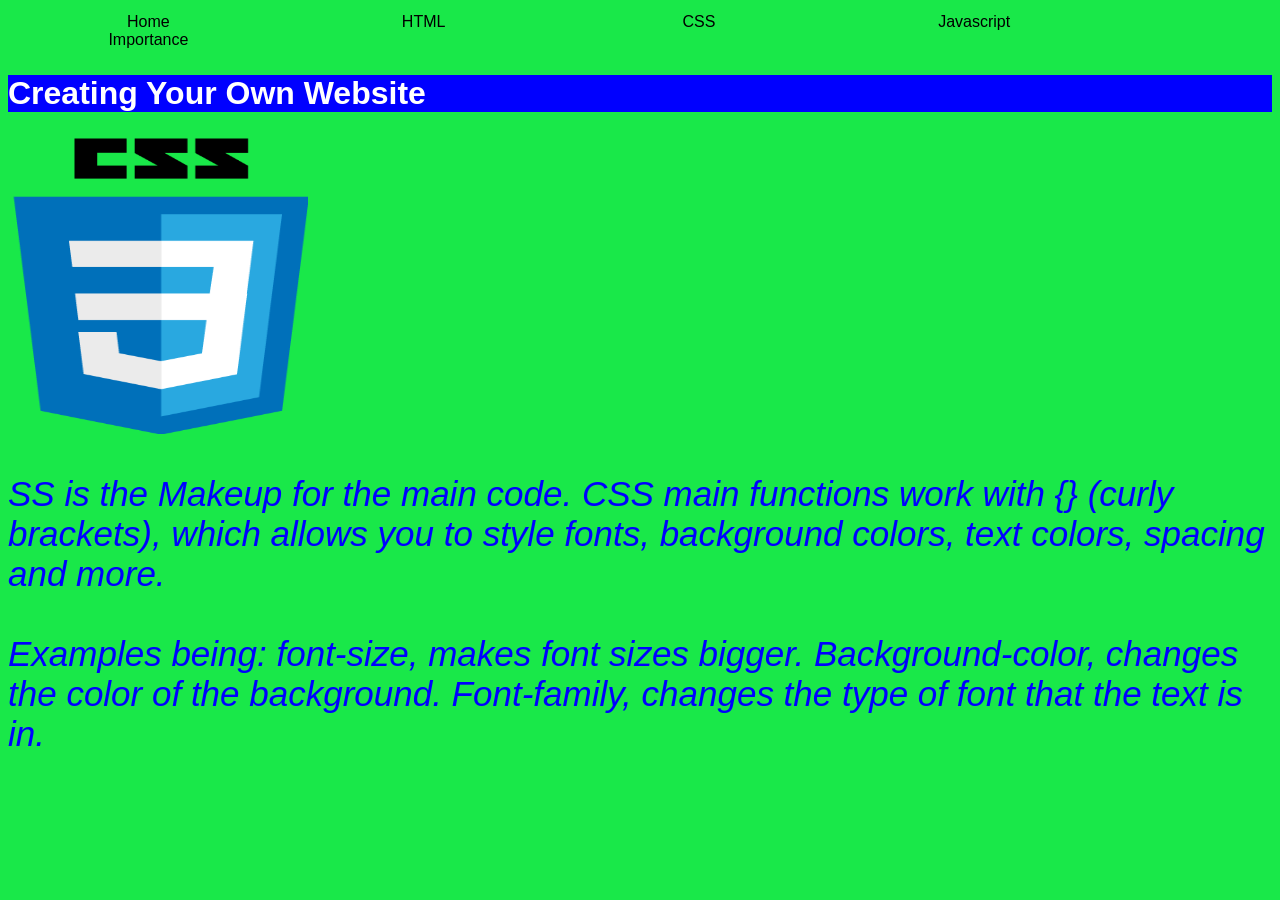
==== Public Pain/css.html @ 1a460ce5 "Anything" ====
<!DOCTYPE html>
<html>
  <head>
    <title>Creating You Own Website</title>
    <link href="style.css" rel="stylesheet" type="text/css" />
    <script src="script.js"></script>
    <style>
      body {
        background-color: #19e849;
      }    
    </style>
  </head>
  <body>
    <nav id="flex">
      <a href="index.html">Home</a>
      <a href="html.html">HTML</a>
      <a href="css.html">CSS</a>
      <a href="js.html">Javascript</a>
      <a href="importance.html">Importance</a>
    </nav>
    <div class="banner">
      <h1>Creating Your Own Website</h1>
    </div>
    <div class="main">
       <img src="webicons2.png" style="width: 300px; height: 300px;">
      <p class="paragraphone">
       SS is the Makeup for the main code. CSS main functions work with {} (curly brackets), which allows you to style fonts, background colors, text colors, spacing and more.
       <br>
       <br>
       Examples being: font-size, makes font sizes bigger. Background-color, changes the color of the background. Font-family, changes the type of font that the text is in.

      </p>
    </div>

  </body>
</html>
---- Public Pain/style.css ----
nav{
  padding:5px
}
nav a{
  color:black;
  margin:0 10px 0 10px;
  display:inline-block;
  width:20%;
  text-align:center;
}

* {
  font-family: Arial, sans-serif;
} 
nav a {
  text-decoration: none;
}
nav a:hover {
  border-bottom: 2px solid black;
}
.banner {
  background-color: blue;
  color: white;
}
.main {
  font-size: 18px;
  color: blue;
}
#flex {
  justify-content: flex;
}
.paragraphone {
  font-size: 35px;
  font-style: italic;
}
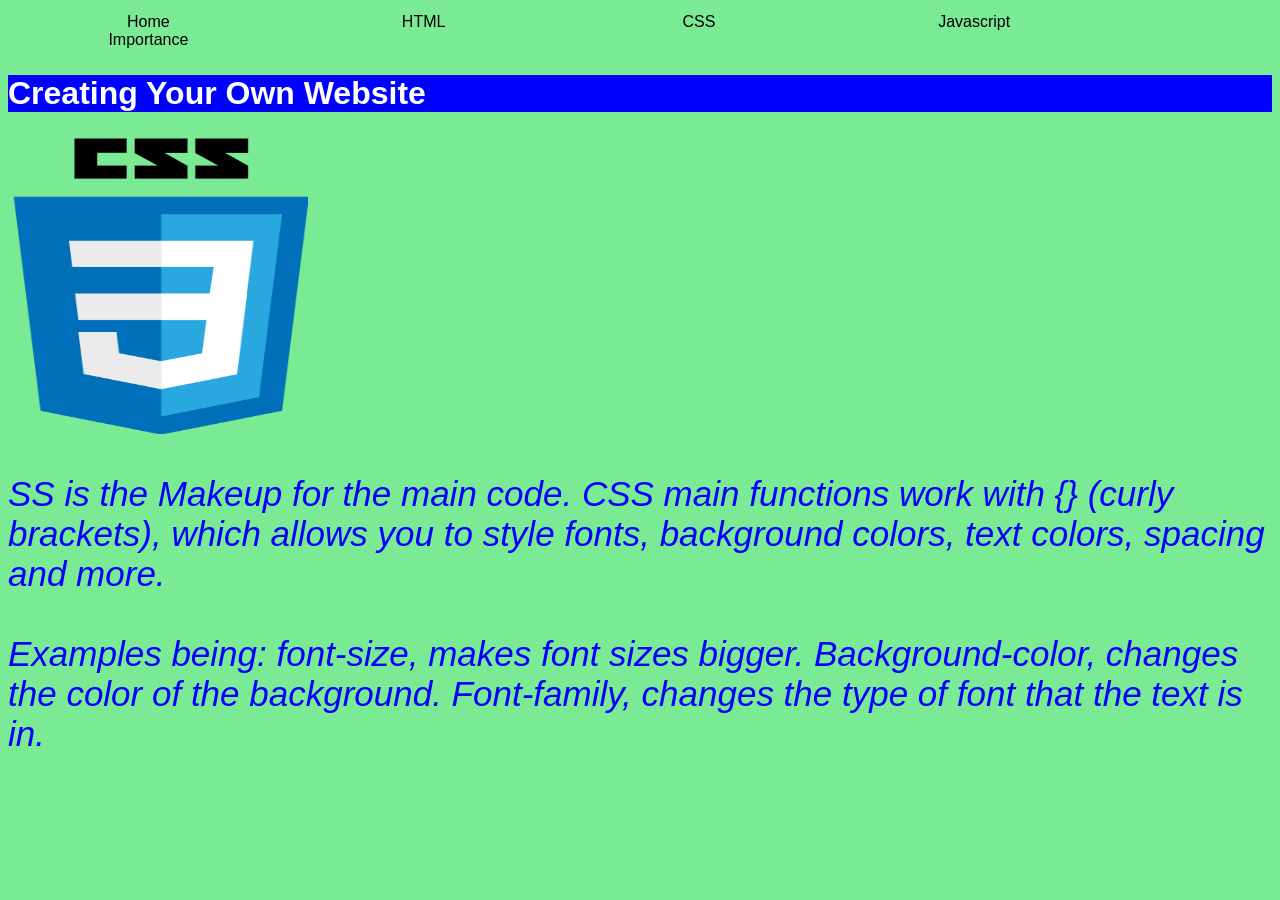
==== commit 7e47717e: "riejsnbv" ====
--- a/Public Pain/css.html
+++ b/Public Pain/css.html
@@ -6,7 +6,7 @@
     <script src="script.js"></script>
     <style>
       body {
-        background-color: #19e849;
+        background-color: #7aeb94;
       }    
     </style>
   </head>
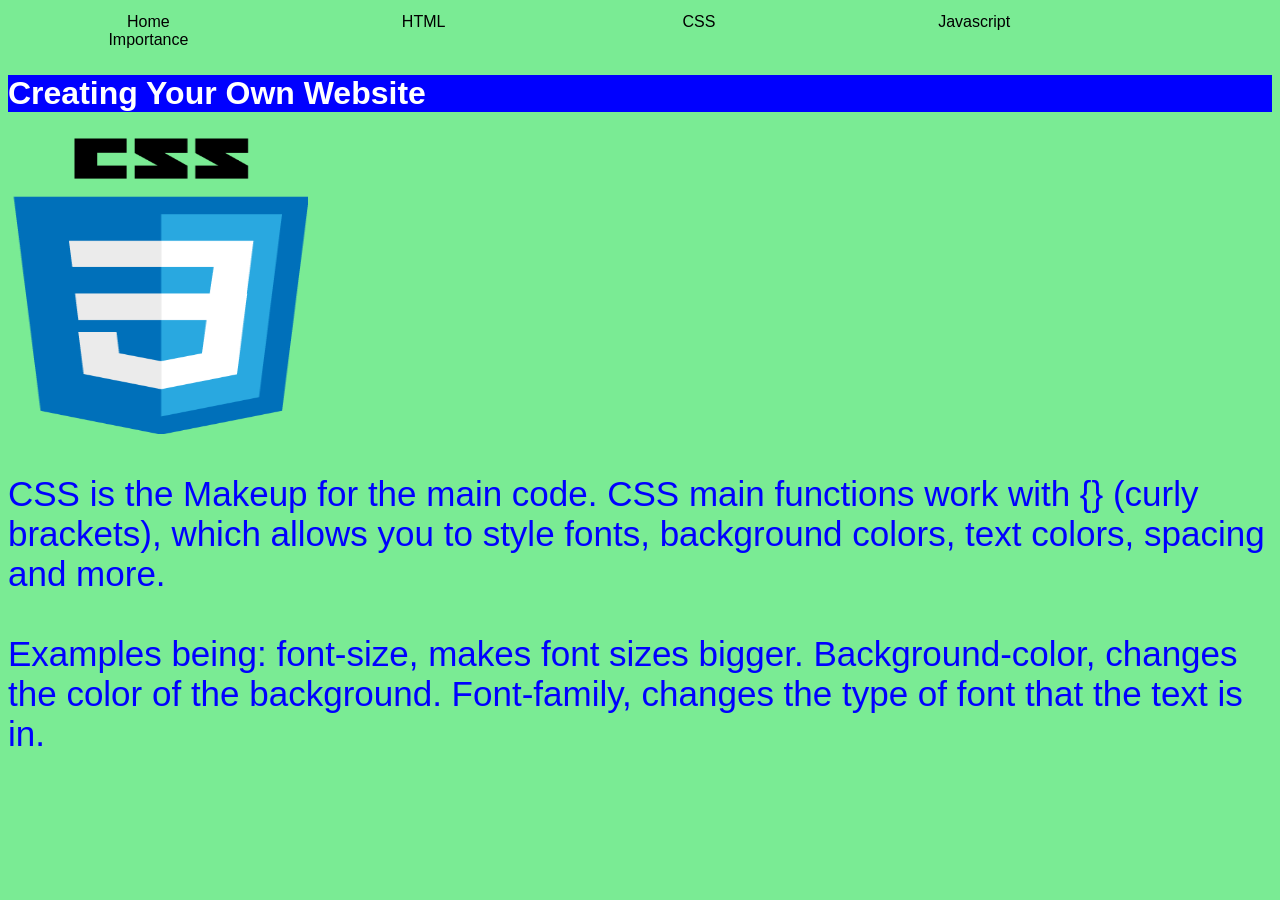
==== commit 0609c389: "Final Anything" ====
--- a/Public Pain/css.html
+++ b/Public Pain/css.html
@@ -24,7 +24,7 @@
     <div class="main">
        <img src="webicons2.png" style="width: 300px; height: 300px;">
       <p class="paragraphone">
-       SS is the Makeup for the main code. CSS main functions work with {} (curly brackets), which allows you to style fonts, background colors, text colors, spacing and more.
+       CSS is the Makeup for the main code. CSS main functions work with {} (curly brackets), which allows you to style fonts, background colors, text colors, spacing and more.
        <br>
        <br>
        Examples being: font-size, makes font sizes bigger. Background-color, changes the color of the background. Font-family, changes the type of font that the text is in.
--- a/Public Pain/style.css
+++ b/Public Pain/style.css
@@ -31,5 +31,5 @@
 }
 .paragraphone {
   font-size: 35px;
-  font-style: italic;
+  font-style:arial;
 }
